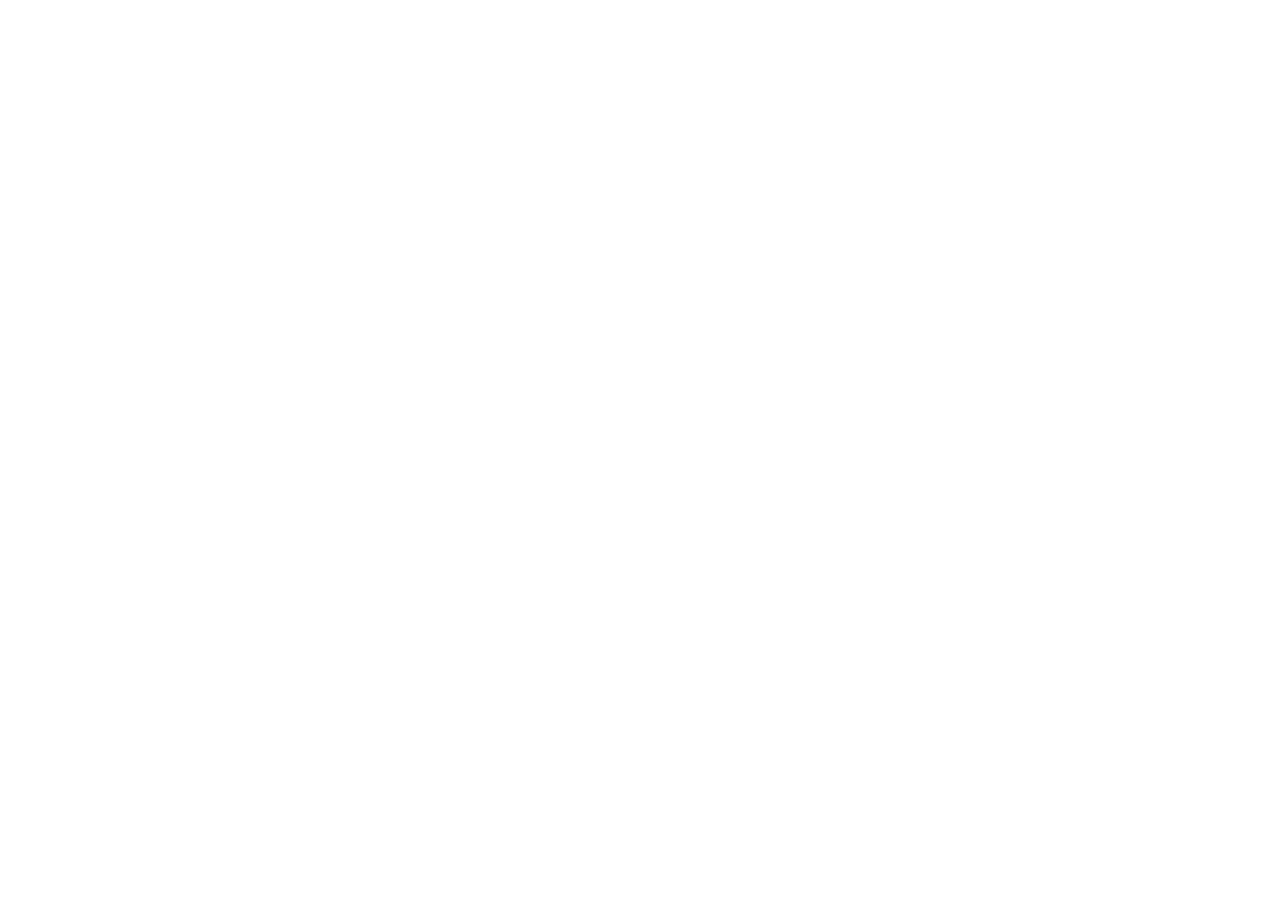
==== docs/index.html @ a5c8e4a5 "Deployment of cc8b73c at 2020-11-06T20:11:53.103284Z" ====
<!DOCTYPE html>
<head>
  <script async src="https://www.googletagmanager.com/gtag/js?id=G-GJP9FCV0BR"></script>
  <script>window.dataLayer = window.dataLayer || [];
window.gtag = function() {
    window.dataLayer.push(arguments);
};

window.gtag("js", new Date());
window.gtag("config", "G-GJP9FCV0BR", {
    send_page_view: false,
    transport_type: "beacon",
});
  </script>

  <script type="text/javascript">var _smartsupp = _smartsupp || {};
_smartsupp.key = "fa2ea676205b09d04b51ab2ee91153adcfa1b6e6";
window.smartsupp || (function(d) {
    var s, c, o = smartsupp = function() {
        o._.push(arguments)
    };
    o._ = [];
    s = d.getElementsByTagName("script")[0];
    c = d.createElement("script");
    c.type = "text/javascript";
    c.charset = "utf-8";
    c.async = true;
    c.src = "https://www.smartsuppchat.com/loader.js?";
    s.parentNode.insertBefore(c, s);
})(document);
  </script>

  <link rel="icon" type="image/x-icon" href="/images/favicon.ico">
  <link rel="stylesheet" href="/styles/stylesheet.css" type="text/css">
  <meta charset="utf-8">
  <meta name="viewport" content="width=device-width, initial-scale=1">
  <script src="/scripts/context.js"></script>
</head>
<body>
  <div id="app">
    <router-view></router-view>
  </div>
  <script src="/scripts/shared.js"></script>
  <script src="/scripts/landing.js"></script>
</body>
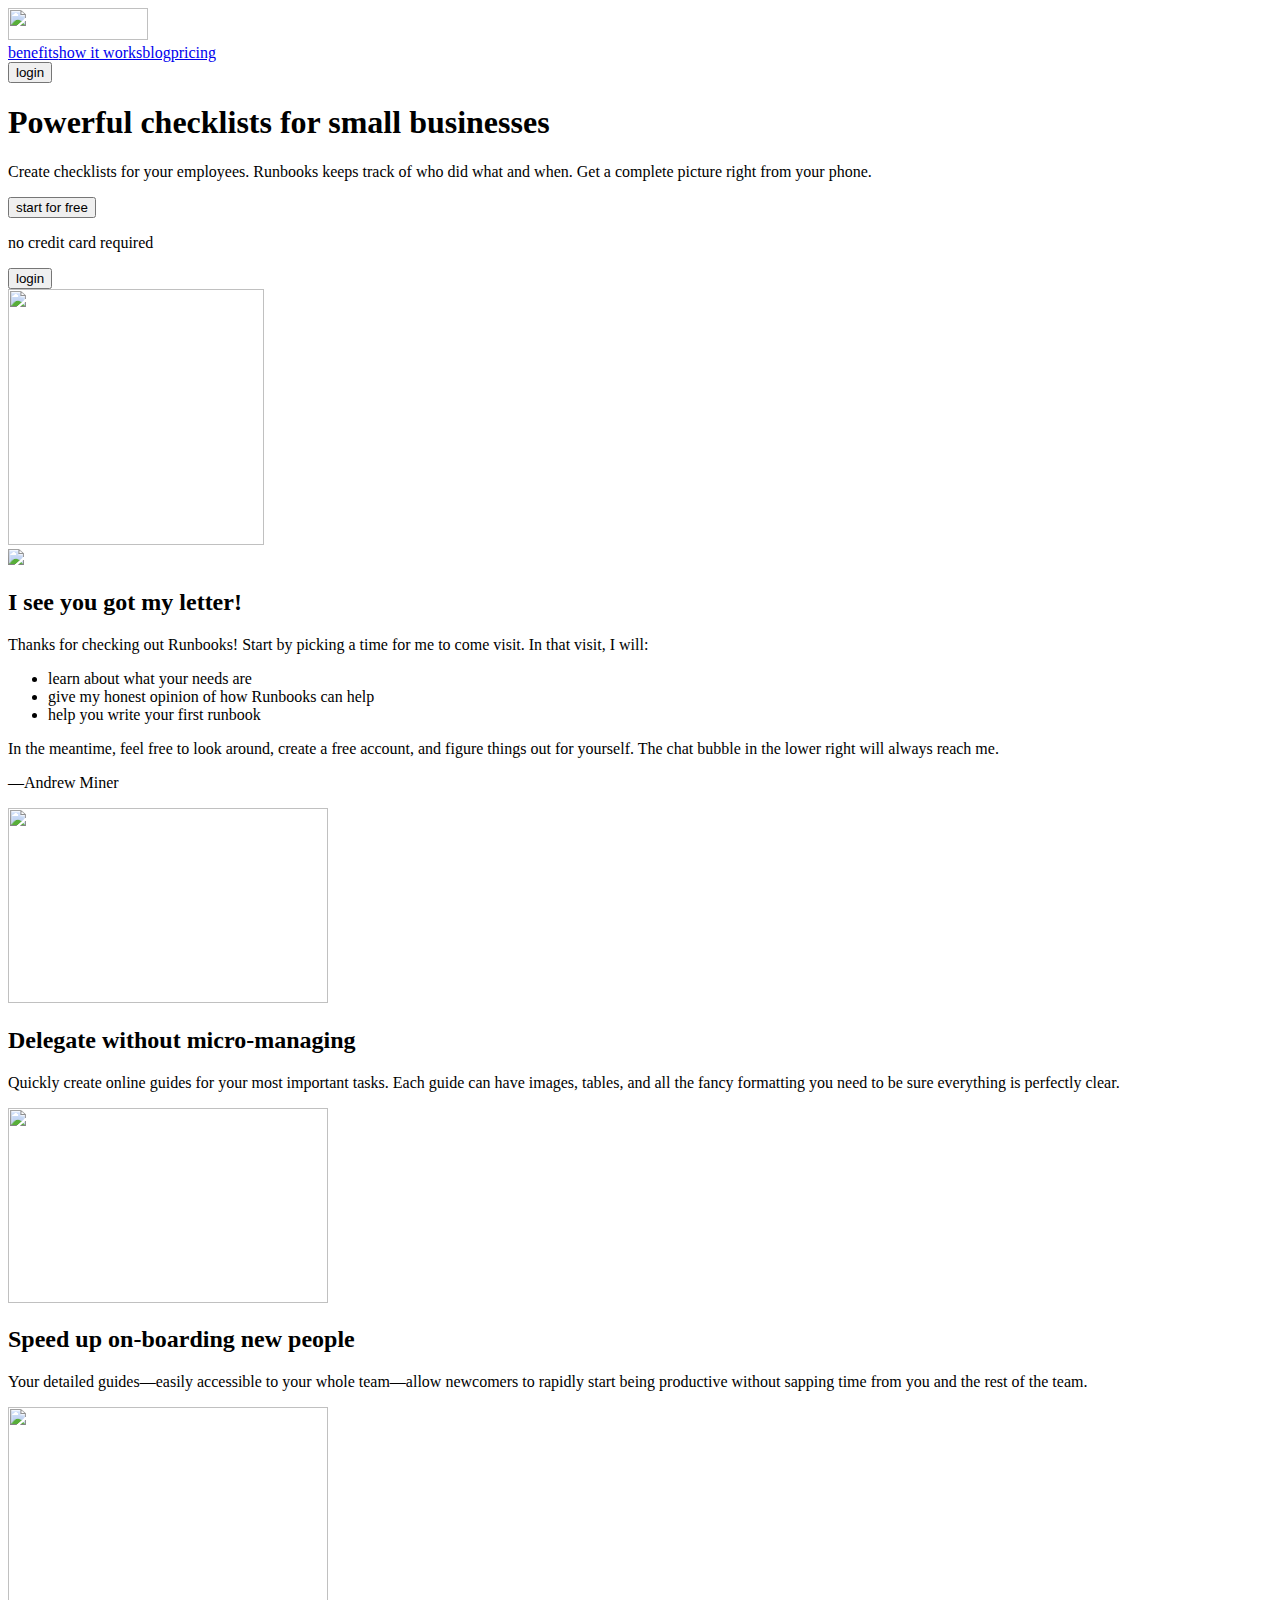
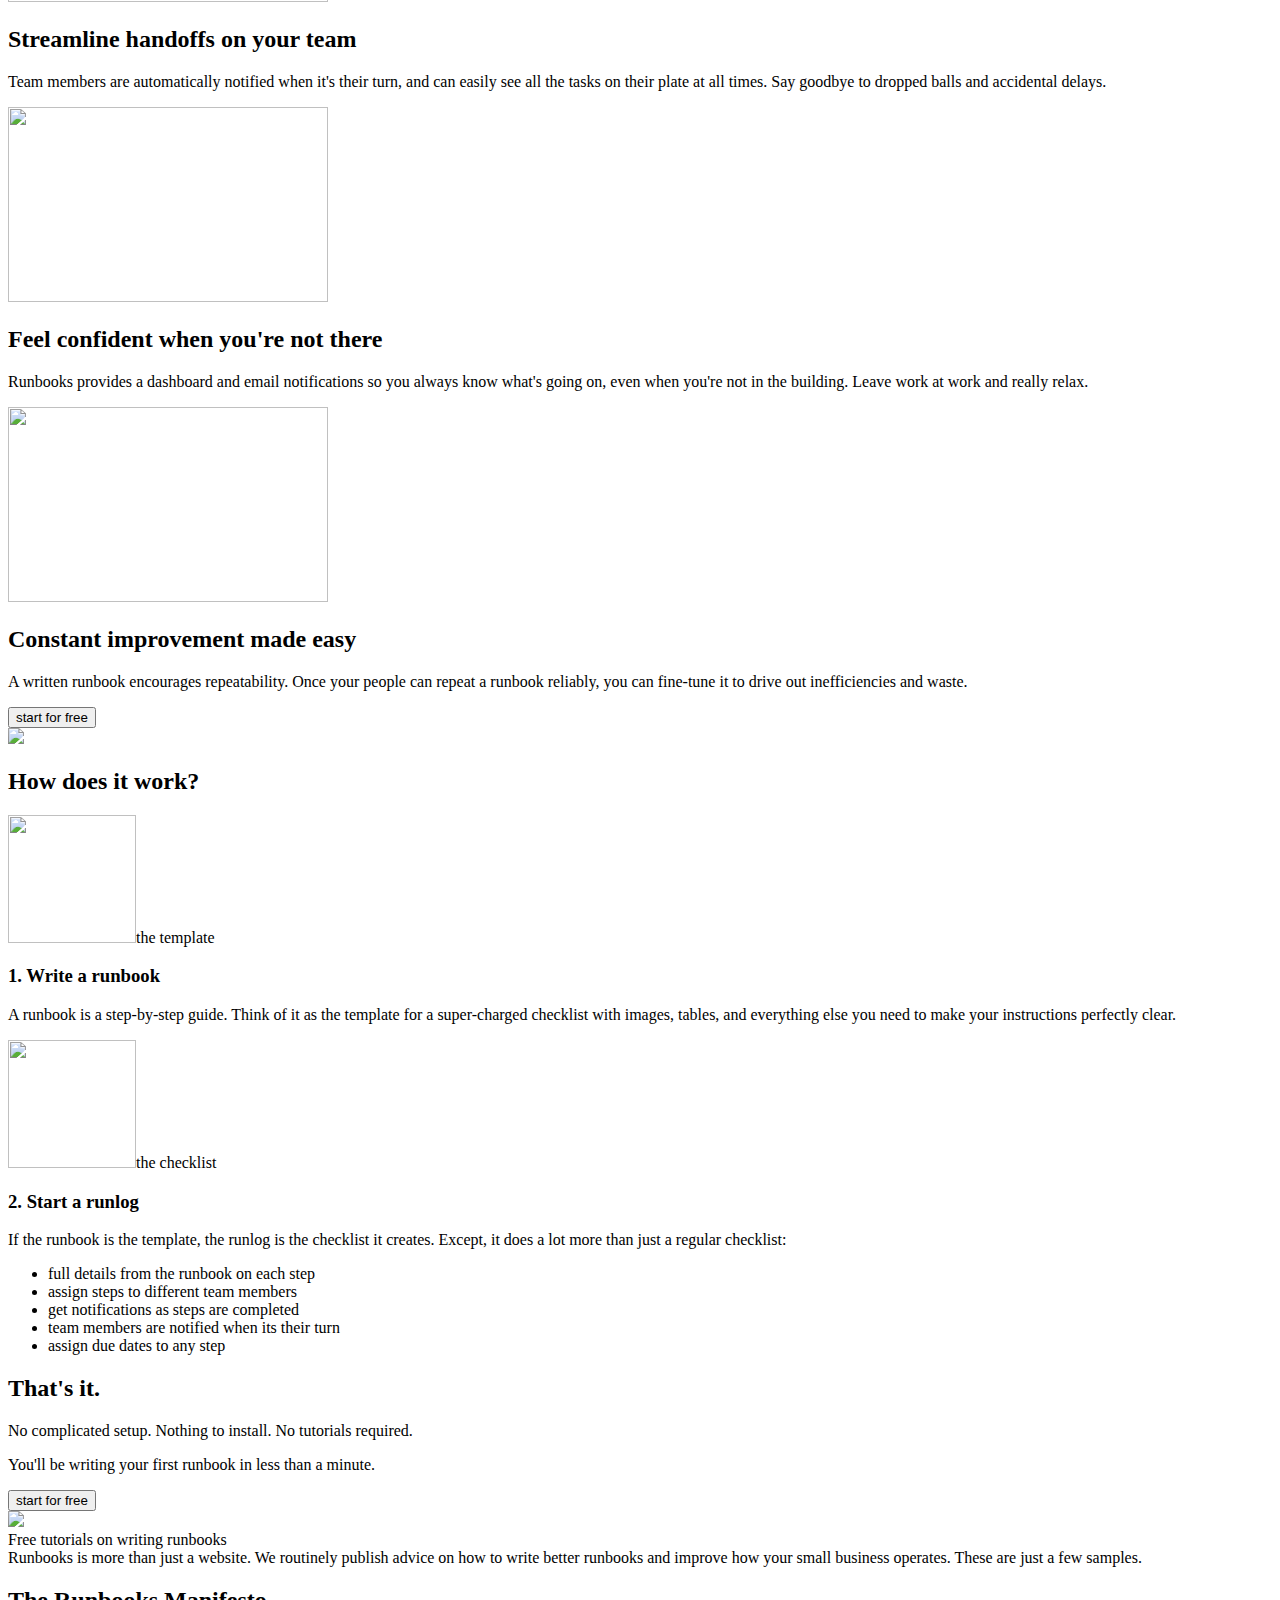
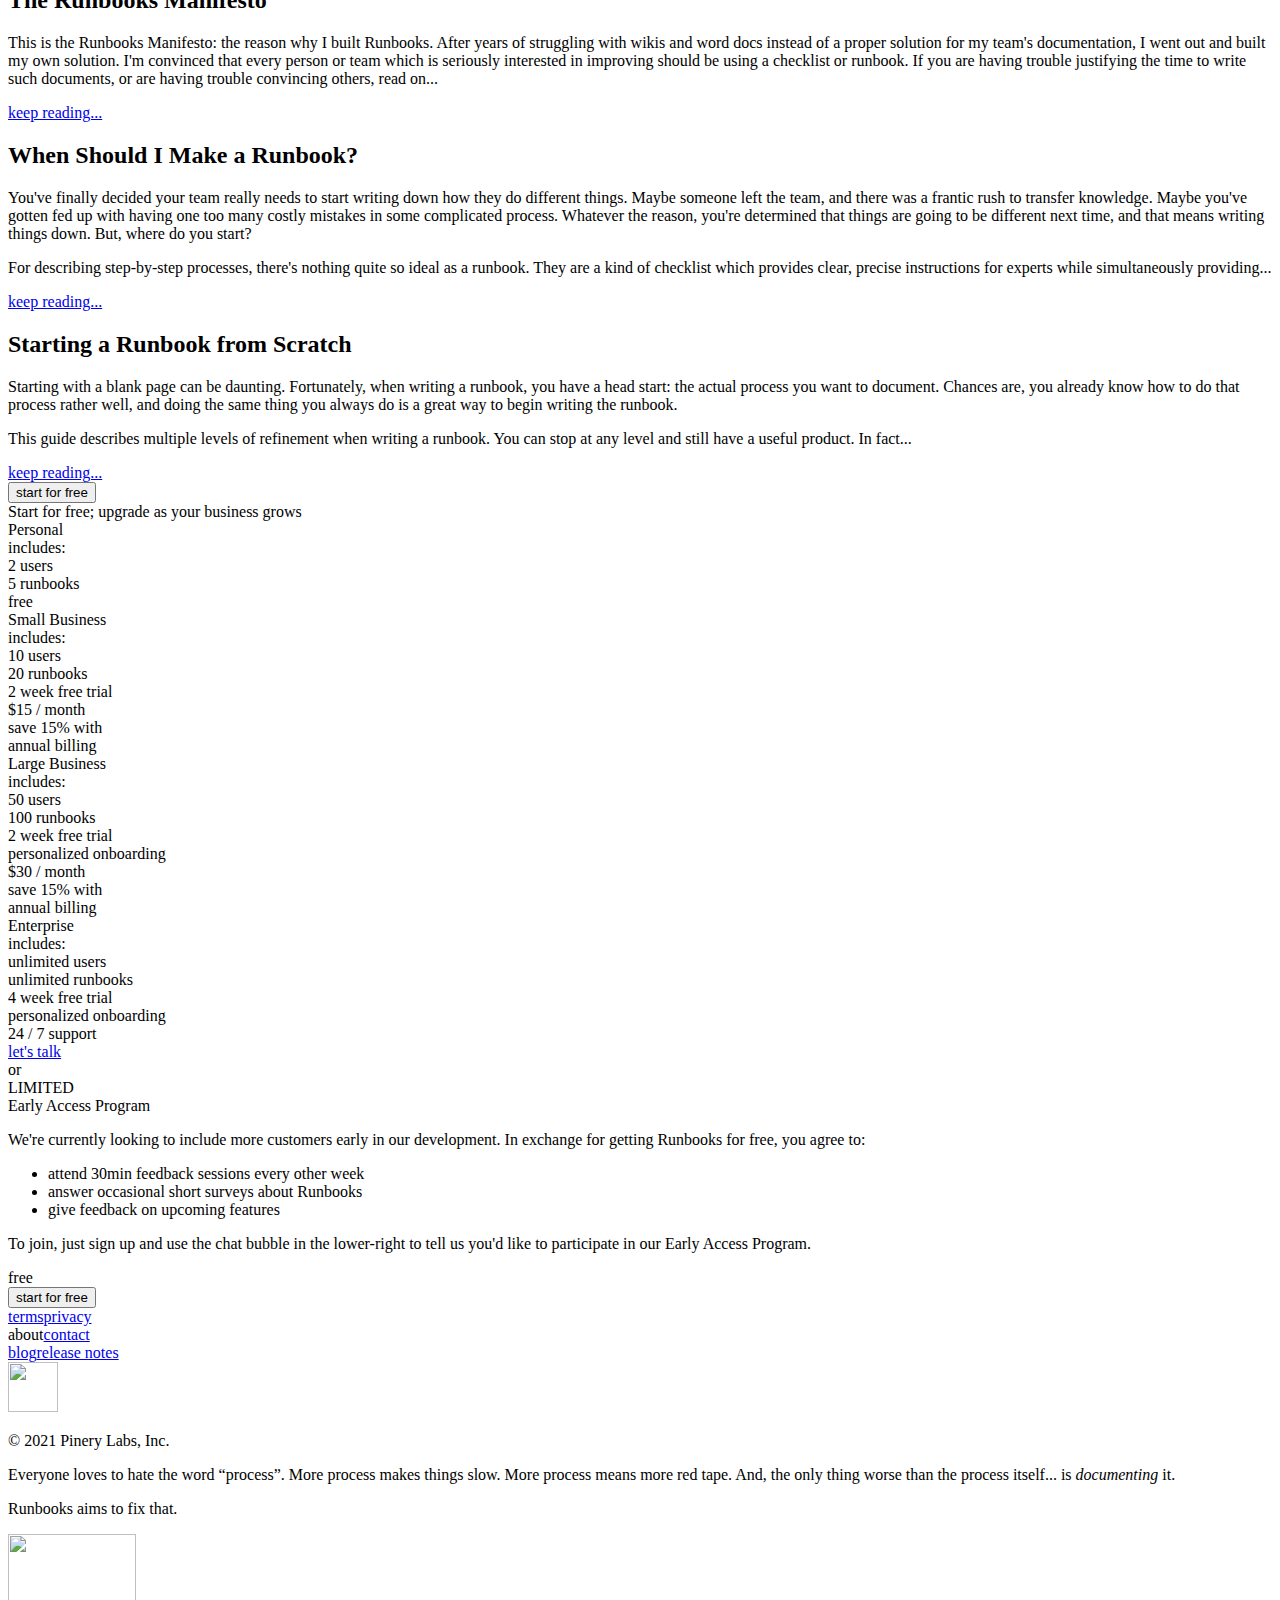
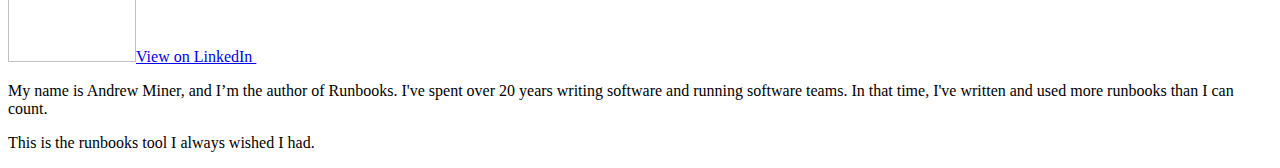
==== commit 885e2262: "Deployment of 965c9c1 at 2021-08-10T15:12:00.406876Z" ====
--- a/docs/index.html
+++ b/docs/index.html
@@ -1,45 +1,343 @@
 <!DOCTYPE html>
 <head>
-  <script async src="https://www.googletagmanager.com/gtag/js?id=G-GJP9FCV0BR"></script>
-  <script>window.dataLayer = window.dataLayer || [];
-window.gtag = function() {
-    window.dataLayer.push(arguments);
-};
-
-window.gtag("js", new Date());
-window.gtag("config", "G-GJP9FCV0BR", {
-    send_page_view: false,
-    transport_type: "beacon",
-});
-  </script>
-
-  <script type="text/javascript">var _smartsupp = _smartsupp || {};
-_smartsupp.key = "fa2ea676205b09d04b51ab2ee91153adcfa1b6e6";
-window.smartsupp || (function(d) {
-    var s, c, o = smartsupp = function() {
-        o._.push(arguments)
-    };
-    o._ = [];
-    s = d.getElementsByTagName("script")[0];
-    c = d.createElement("script");
-    c.type = "text/javascript";
-    c.charset = "utf-8";
-    c.async = true;
-    c.src = "https://www.smartsuppchat.com/loader.js?";
-    s.parentNode.insertBefore(c, s);
-})(document);
-  </script>
-
   <link rel="icon" type="image/x-icon" href="/images/favicon.ico">
   <link rel="stylesheet" href="/styles/stylesheet.css" type="text/css">
   <meta charset="utf-8">
   <meta name="viewport" content="width=device-width, initial-scale=1">
   <script src="/scripts/context.js"></script>
+  <title>Runbooks - employee manuals and checklists for small businesses</title>
+  <meta name="description" content="Delegation without micro-management for your small business.  Bring your manuals, playbooks, checklists, or binder online.  As your people work, the manuals automatically generate checklists.  Get notified as each is completed, or check your dashboard to see your whole business at a glance right on your phone.">
+  <link rel="stylesheet" href="/styles/landing_page.css" type="text/css">
+  <script async src="https://www.googletagmanager.com/gtag/js?id=G-GJP9FCV0BR,UA-181883027-2"></script>
+  <script>window.dataLayer = window.dataLayer || [];
+window.gtag = function() {
+    window.dataLayer.push(arguments);
+};
+  </script>
+  <script>window.gtag("js", new Date());
+for (let analyticsId of "G-GJP9FCV0BR,UA-181883027-2".split(",")) {
+    window.gtag("config", analyticsId, {
+        send_page_view: false,
+        transport_type: "beacon",
+    });
+}
+  </script>
+
+  <script>if (!window.pinerylabs) {
+    window.pinerylabs = {};
+}
+window.pinerylabs.optimizationTest = "disabled";
+  </script>
+
+  <script src="https://www.googleoptimize.com/optimize.js?id=OPT-WMDJX5C"></script>
+  <script>window.pinerylabs.optimizationTest = "Google Optimize";
+  </script>
 </head>
 <body>
-  <div id="app">
-    <router-view></router-view>
+  <div class="c-landing-page">
+    <section id="introduction">
+      <div class="section-content">
+        <div class="nav-options">
+          <div class="left"><img src="/images/runbooks-logotype@2x.png" height="32px" width="140px">
+          </div>
+          <div class="center"><a href="#benefits">benefits</a><a href="#explanation">how it works</a><a href="#blog">blog</a><a href="#pricing">pricing</a>
+          </div>
+          <div class="right">
+            <button class="c-button loginButton">login</button>
+          </div>
+        </div>
+        <div class="content-row">
+          <div class="left">
+            <h1 class="title">Powerful checklists for small businesses</h1>
+            <p class="tagline">Create checklists for your employees. Runbooks keeps track of who did what and when.  Get a
+complete picture right from your phone.
+            </p>
+            <button class="c-button huge highlight signupButton">start for free</button>
+            <p class="tiny">no credit card required</p>
+            <div class="small-screen-only">
+              <button class="c-button loginButton">login</button>
+            </div>
+          </div>
+          <div class="right"><img src="/images/cycle@2x.png" height="256px" width="256px">
+          </div>
+        </div>
+      </div>
+    </section>
+    <section id="letter">
+      <div id="letter-section-content" class="section-content">
+        <div class="letter-panel">
+          <div class="left">
+            <div data-url="https://calendly.com/pinerylabs-andrew/discuss-runbooks-in-person?hide_event_type_details=1&hide_gdpr_banner=1" class="calendly-inline-widget"></div>
+            <script async type="text/javascript" src="https://assets.calendly.com/assets/external/widget.js"></script>
+          </div>
+          <div class="right"><img src="/images/parker.png">
+            <h2>I see you got my letter!</h2>
+            <p>Thanks for checking out Runbooks!  Start by picking a time for me to come visit.  In that visit,
+I will:
+            </p>
+            <ul>
+              <li>learn about what your needs are</li>
+              <li>give my honest opinion of how Runbooks can help</li>
+              <li>help you write your first runbook</li>
+            </ul>
+            <p>In the meantime, feel free to look around, create a free account, and figure things out for
+yourself.  The chat bubble in the lower right will always reach me.
+            </p>
+            <p class="signature">—Andrew Miner</p>
+          </div>
+        </div>
+      </div>
+    </section>
+    <section id="benefits">
+      <div class="section-content">
+        <div class="value-prop"><img src="/images/runbook-overview.png" width="320px" height="195px">
+          <div class="about">
+            <h2>Delegate without micro-managing</h2>
+            <p>Quickly create online guides for your most important tasks. Each guide can have images, tables,
+and all the fancy formatting you need to be sure everything is perfectly clear.
+            </p>
+          </div>
+        </div>
+        <div class="value-prop"><img src="/images/onboarding-detail.png" width="320px" height="195px">
+          <div class="about">
+            <h2>Speed up on-boarding new people</h2>
+            <p>Your detailed guides—easily accessible to your whole team—allow newcomers to rapidly start being
+productive without sapping time from you and the rest of the team.
+            </p>
+          </div>
+        </div>
+        <div class="value-prop"><img src="/images/assigned-to-you.png" width="320px" height="195px">
+          <div class="about">
+            <h2>Streamline handoffs on your team</h2>
+            <p>Team members are automatically notified when it's their turn, and can easily see all the tasks
+on their plate at all times. Say goodbye to dropped balls and accidental delays.
+            </p>
+          </div>
+        </div>
+        <div class="value-prop"><img src="/images/email-notification.png" width="320px" height="195px">
+          <div class="about">
+            <h2>Feel confident when you're not there</h2>
+            <p>Runbooks provides a dashboard and email notifications so you always know what's going on, even
+when you're not in the building. Leave work at work and really relax.
+            </p>
+          </div>
+        </div>
+        <div class="value-prop"><img src="/images/step-editing.png" width="320px" height="195px">
+          <div class="about">
+            <h2>Constant improvement made easy</h2>
+            <p>A written runbook encourages repeatability. Once your people can repeat a runbook reliably, you
+can fine-tune it to drive out inefficiencies and waste.
+            </p>
+          </div>
+        </div>
+        <div class="call-to-action">
+          <button class="c-button huge highlight signupButton">start for free</button>
+        </div>
+      </div>
+    </section><img src="/images/landing-page-divider-1.png" class="divider">
+    <section id="explanation">
+      <div class="section-content">
+        <h2 class="section-title">How does it work?</h2>
+        <div class="step">
+          <div class="left"><img src="/images/runbook@4x.png" height="128px" width="128px"><span class="runbook">the template</span>
+          </div>
+          <div class="right">
+            <h3><span class="number">1.</span> Write a runbook
+            </h3>
+            <p>A runbook is a step-by-step guide.  Think of it as the template for a super-charged checklist
+with images, tables, and everything else you need to make your instructions perfectly clear.
+            </p>
+          </div>
+        </div>
+        <div class="step">
+          <div class="left"><img src="/images/runlog@4x.png" height="128px" width="128px"><span class="runlog">the checklist</span>
+          </div>
+          <div class="right">
+            <h3><span class="number">2.</span> Start a runlog
+            </h3>
+            <p>If the runbook is the template, the runlog is the checklist it creates.  Except, it does a lot
+more than just a regular checklist:
+            </p>
+            <ul>
+              <li>full details from the runbook on each step</li>
+              <li>assign steps to different team members</li>
+              <li>get notifications as steps are completed</li>
+              <li>team members are notified when its their turn</li>
+              <li>assign due dates to any step</li>
+            </ul>
+          </div>
+        </div>
+        <div class="last-step">
+          <h2>That's it.</h2>
+          <p><span>No complicated setup.&nbsp;</span><span>Nothing to install.&nbsp;</span><span>No tutorials required.&nbsp;</span>
+          </p>
+          <p>You'll be writing your first runbook in less than a minute.</p>
+        </div>
+        <div class="call-to-action">
+          <button class="c-button huge highlight signupButton">start for free</button>
+        </div>
+      </div>
+    </section><img src="/images/landing-page-divider-1.png" class="divider">
+    <section id="blog">
+      <div class="section-content">
+        <div class="section-title">Free tutorials on writing runbooks</div>
+        <div class="introduction">Runbooks is more than just a website.  We routinely publish advice on how to write better runbooks and
+improve how your small business operates.  These are just a few samples.
+        </div>
+        <div class="blog-entry">
+          <h2>The Runbooks Manifesto</h2>
+          <p class="sample">This is the Runbooks Manifesto: the reason why I built Runbooks. After years of struggling with
+wikis and word docs instead of a proper solution for my team's documentation, I went out and built
+my own solution. I'm convinced that every person or team which is seriously interested in improving
+should be using a checklist or runbook. If you are having trouble justifying the time to write such
+documents, or are having trouble convincing others, read on...
+          </p><a href="https://blog.runbooks.app/p/the-runbooks-manifesto?r=eykea&amp;utm_campaign=post&amp;utm_medium=web&amp;utm_source=landing_page" target="_blank" class="read-more">keep reading...</a>
+        </div>
+        <div class="blog-entry">
+          <h2>When Should I Make a Runbook?</h2>
+          <p class="sample">You've finally decided your team really needs to start writing down how they do different things.
+Maybe someone left the team, and there was a frantic rush to transfer knowledge. Maybe you've gotten
+fed up with having one too many costly mistakes in some complicated process. Whatever the reason,
+you're determined that things are going to be different next time, and that means writing things
+down. But, where do you start?
+          </p>
+          <p class="sample">For describing step-by-step processes, there's nothing quite so ideal as a runbook. They are a kind
+of checklist which provides clear, precise instructions for experts while simultaneously
+providing...
+          </p><a href="https://blog.runbooks.app/p/when-should-i-make-a-runbook?r=eykea&amp;utm_campaign=post&amp;utm_medium=web&amp;utm_source=landing_page" target="_blank" class="read-more">keep reading...</a>
+        </div>
+        <div class="blog-entry">
+          <h2>Starting a Runbook from Scratch</h2>
+          <p class="sample">Starting with a blank page can be daunting. Fortunately, when writing a runbook, you have a head
+start: the actual process you want to document. Chances are, you already know how to do that process
+rather well, and doing the same thing you always do is a great way to begin writing the runbook.
+          </p>
+          <p class="sample">This guide describes multiple levels of refinement when writing a runbook. You can stop at any level
+and still have a useful product. In fact...
+          </p><a href="https://blog.runbooks.app/p/starting-a-runbook-from-scratch?r=eykea&amp;utm_campaign=post&amp;utm_medium=web&amp;utm_source=landing_page" target="_blank" class="read-more">keep reading...</a>
+        </div>
+        <div class="call-to-action">
+          <button class="c-button huge highlight signupButton">start for free</button>
+        </div>
+      </div>
+    </section>
+    <section id="pricing">
+      <div class="section-content">
+        <div class="section-title">Start for free; upgrade as your business grows</div>
+        <div class="pricing-row">
+          <div class="price-block">
+            <div class="category">Personal</div>
+            <div class="includes">includes:</div>
+            <div class="benefit">2 users</div>
+            <div class="benefit">5 runbooks</div>
+            <div class="price">free</div>
+          </div>
+          <div class="price-block">
+            <div class="category">Small Business</div>
+            <div class="includes">includes:</div>
+            <div class="benefit">10 users</div>
+            <div class="benefit">20 runbooks</div>
+            <div class="benefit">2 week free trial</div>
+            <div class="price">$15 / month</div>
+            <div class="discount">save 15% with<br>annual billing
+            </div>
+          </div>
+          <div class="price-block">
+            <div class="category">Large Business</div>
+            <div class="includes">includes:</div>
+            <div class="benefit">50 users</div>
+            <div class="benefit">100 runbooks</div>
+            <div class="benefit">2 week free trial</div>
+            <div class="benefit">personalized onboarding</div>
+            <div class="price">$30 / month</div>
+            <div class="discount">save 15% with<br>annual billing
+            </div>
+          </div>
+          <div class="price-block">
+            <div class="category">Enterprise</div>
+            <div class="includes">includes:</div>
+            <div class="benefit">unlimited users</div>
+            <div class="benefit">unlimited runbooks</div>
+            <div class="benefit">4 week free trial</div>
+            <div class="benefit">personalized onboarding</div>
+            <div class="benefit">24 / 7 support</div>
+            <div class="price"><a href="mailto:info@runbooks.com?subject=Enterprise%20Account">let's talk</a>
+            </div>
+          </div>
+        </div>
+        <div id="early-access">
+          <div class="divider-title">or</div>
+          <div class="price-block">
+            <div class="limited">LIMITED</div>
+            <div class="category">Early Access Program</div>
+            <p>We're currently looking to include more customers early in our development.  In exchange for
+getting Runbooks for free, you agree to:
+            </p>
+            <ul>
+              <li>attend 30min feedback sessions every other week</li>
+              <li>answer occasional short surveys about Runbooks</li>
+              <li>give feedback on upcoming features</li>
+            </ul>
+            <p>To join, just sign up and use the chat bubble in the lower-right to tell us you'd like to
+participate in our Early Access Program.
+            </p>
+            <div class="price">free</div>
+          </div>
+        </div>
+        <button class="c-button huge highlight signupButton">start for free</button>
+      </div>
+    </section>
+    <section id="footer">
+      <div class="section-content">
+        <div class="link-row">
+          <div class="left"><a href="/terms" target="_blank">terms</a><a href="/privacy" target="_blank">privacy</a>
+          </div>
+          <div class="center"><a class="aboutLink">about</a><a href="mailto:info@runbooks.app">contact</a>
+          </div>
+          <div class="right"><a href="https://blog.runbooks.app" target="_blank">blog</a><a href="https://github.com/pinerylabs/project-management/releases" target="_blank">release notes</a>
+          </div>
+        </div>
+        <div class="copyright-row"><img src="/images/landing-page-logo@2x.png" width="50px" height="50px">
+          <p>© 2021 Pinery Labs, Inc.</p>
+        </div>
+      </div>
+    </section>
   </div>
-  <script src="/scripts/shared.js"></script>
-  <script src="/scripts/landing.js"></script>
+  <div id="landing-page-app">
+    <c-generic-dialog id="about-dialog" name="about" title="About" v-bind:button-configs="[{name:'close', action: true}]">
+      <p>Everyone loves to hate the word “process”.  More process makes things slow.  More process means more
+<span class="red-tape">red tape</span>.  And, the only thing worse than the process itself... is <i>documenting</i> it.
+      </p>
+      <p>Runbooks aims to fix that.
+      </p>
+      <p class="profile-image"><a href="https://www.linkedin.com/in/andrewdminer/" target="_blank"><img src="/images/andrew@2x.png" width="128px" height="128px" class="profile"><span class="caption">View on LinkedIn <img src="/images/external-link@2x.png" width="16px" height="16px"></span></a>
+      </p>
+      <p>My name is Andrew Miner, and I’m the author of Runbooks.  I've spent over 20 years writing software and
+running software teams.  In that time, I've written and used more runbooks than I can count.
+      </p>
+      <p>This is the runbooks tool I always wished I had.
+
+      </p>
+    </c-generic-dialog>
+  </div>
+  <script src="/scripts/bootstrap_landing_page.js"></script>
+  <script type="text/javascript">var env = window.pinerylabs && window.pinerylabs.environment;
+if (env == "production" || env == "staging") {
+    var _smartsupp = _smartsupp || {};
+    _smartsupp.key = "fa2ea676205b09d04b51ab2ee91153adcfa1b6e6";
+    window.smartsupp || (function(d) {
+        var s, c, o = smartsupp = function() {
+            o._.push(arguments)
+        };
+        o._ = [];
+        s = d.getElementsByTagName("script")[0];
+        c = d.createElement("script");
+        c.type = "text/javascript";
+        c.charset = "utf-8";
+        c.async = true;
+        c.src = "https://www.smartsuppchat.com/loader.js?";
+        s.parentNode.insertBefore(c, s);
+    })(document);
+}
+  </script>
 </body>